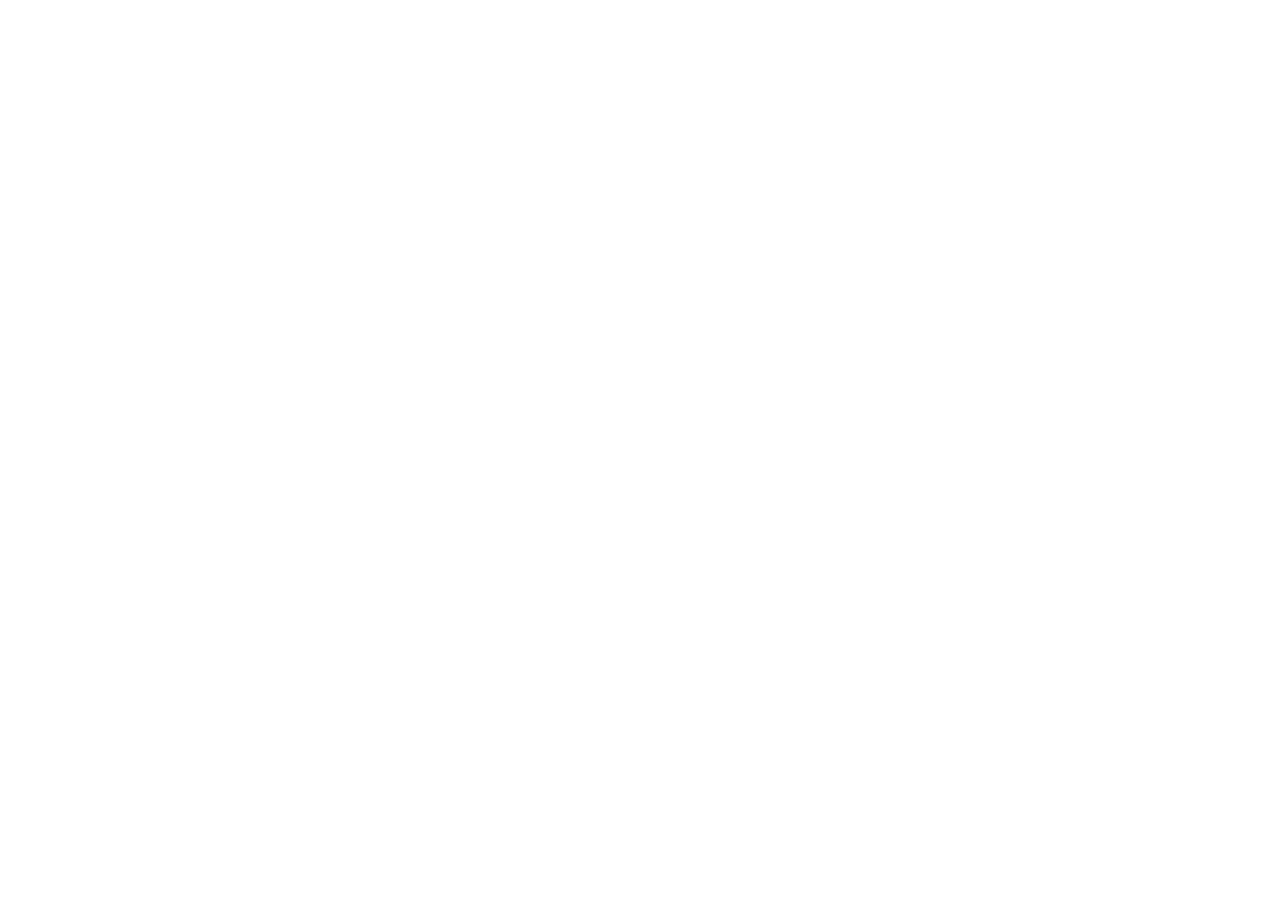
==== index.html @ 9e9f3228 "Add files via upload" ====
﻿<!doctype html>
<html lang="en-US">
<head>
  <meta charset="utf-8">
  <!-- Created using Storyline 360 x64 - http://www.articulate.com  -->
  <!-- version: 3.117.36909.0 -->
  <title>&#1605;&#1580;&#1605;&#1608;&#1593;&#1577; &#1571;&#1583;&#1608;&#1575;&#1578; &#1575;&#1587;&#1578;&#1593;&#1575;&#1583;&#1577; &#1575;&#1604;&#1591;&#1575;&#1602;&#1577;</title>
  <meta http-equiv="x-ua-compatible" content="IE=edge"/>
  <meta name="viewport" content="width=device-width,initial-scale=1,user-scalable=no,shrink-to-fit=no,minimal-ui"/>
  <meta name="apple-mobile-web-app-capable" content="yes"/>
  <style>
    html, body { height: 100%; padding: 0; margin: 0 }
    #app { height: 100%; width: 100%; }
  </style>

  <script>
    window.DS = {};
    window.globals = {
      DATA_PATH_BASE: '',
      HAS_FRAME: true,
      HAS_SLIDE: true,

      lmsPresent: false,
      tinCanPresent: false,
      cmi5Present: false,
      aoSupport: false,
      scale: 'Scaled',
      captureRc: false,
      browserSize: 'optimal',
      bgColor: '#FFFFFF',
      features: 'DropInBase,JsInteractions,PlayerMemoryEnhancements,PlayerSizeOption,SlideLevelScale',
      themeName: 'unified',
      preloaderColor: '#8C8C8C',
      suppressAnalytics: false,
      productChannel: 'stable',
      publishSource: 'storyline',
      aid: 'aid|2cd79c69-13ee-4521-a209-061a5966100b',
      cid: 'a8a03311-8c89-47e3-9c5a-3b80d9dc6fcb',
      playerVersion: '3.117.36909.0',
      publishTimestamp: '2026-10-23T06:11:09.4876610Z',
      maxIosVideoElements: 10,
      connectionSettings: { message: 'You%20are%20offline.%20Trying%20to%20reconnect...', useDarkTheme: true, mode: 'disabled' },
      hasFeature: function(feature) {
        return this.features.split(',').includes(feature);
      },
      
      parseParams: function(qs) {
        if (window.globals.parsedParams != null) {
          return window.globals.parsedParams;
        }
        qs = (qs || window.location.search.substr(1)).split('+').join(' ');
        var params = {},
            tokens,
            re = /[?&]?([^=]+)=([^&]*)/g;

        while (tokens = re.exec(qs)) {
          params[decodeURIComponent(tokens[1]).trim()] =
            decodeURIComponent(tokens[2]).trim();
        }
        window.globals.parsedParams = params;
        return params;
      }

    };

    if (window.flagsUnderTest != null) {
      window.globals.features = window.flagsUnderTest.reduce((accum, feature) => {
        if (!accum.includes(feature)) {
          accum.push(feature);
        }
        return accum;
      }, window.globals.features.split(',')).join();
    }
  </script>
  <script>
    var isIe11 = ('ActiveXObject' in window || window.MSBlobBuilder != null)
      && window.msCrypto != null && !window.ActiveXObject;
    if (isIe11) {
      window.globals.unsupportedBrowser = true;
      document.write(atob('[base64]'));
    }
  </script>

  <script>
    if (window.globals.hasFeature('Localization')) {
      
      
    }
  </script>

  
  
  <script>window.THREE = { };</script>
  
</head>
<body style="background: #FFFFFF" class="cs-HTML theme-unified">
  <!-- 360 -->
  <script>!function(){var e,i=/iPhone/i,o=/iPod/i,n=/iPad/i,t=/\biOS-universal(?:.+)Mac\b/i,r=/\bAndroid(?:.+)Mobile\b/i,a=/Android/i,d=/(?:SD4930UR|\bSilk(?:.+)Mobile\b)/i,p=/Silk/i,l=/Windows Phone/i,u=/\bWindows(?:.+)ARM\b/i,b=/BlackBerry/i,s=/BB10/i,c=/Opera Mini/i,f=/\b(CriOS|Chrome)(?:.+)Mobile/i,h=/Mobile(?:.+)Firefox\b/i,v=function(e){return void 0!==e&&"MacIntel"===e.platform&&"number"==typeof e.maxTouchPoints&&e.maxTouchPoints>1&&"undefined"==typeof MSStream};e=function(e){var m={userAgent:"",platform:"",maxTouchPoints:0};e||"undefined"==typeof navigator?"string"==typeof e?m.userAgent=e:e&&e.userAgent&&(m={userAgent:e.userAgent,platform:e.platform,maxTouchPoints:e.maxTouchPoints||0}):m={userAgent:navigator.userAgent,platform:navigator.platform,maxTouchPoints:navigator.maxTouchPoints||0};var g=m.userAgent,y=g.split("[FBAN");void 0!==y[1]&&(g=y[0]),void 0!==(y=g.split("Twitter"))[1]&&(g=y[0]);var A=function(e){return function(i){return i.test(e)}}(g),w={apple:{phone:A(i)&&!A(l),ipod:A(o),tablet:!A(i)&&(A(n)||v(m))&&!A(l),universal:A(t),device:(A(i)||A(o)||A(n)||A(t)||v(m))&&!A(l)},amazon:{phone:A(d),tablet:!A(d)&&A(p),device:A(d)||A(p)},android:{phone:!A(l)&&A(d)||!A(l)&&A(r),tablet:!A(l)&&!A(d)&&!A(r)&&(A(p)||A(a)),device:!A(l)&&(A(d)||A(p)||A(r)||A(a))||A(/\bokhttp\b/i)},windows:{phone:A(l),tablet:A(u),device:A(l)||A(u)},other:{blackberry:A(b),blackberry10:A(s),opera:A(c),firefox:A(h),chrome:A(f),device:A(b)||A(s)||A(c)||A(h)||A(f)},any:!1,phone:!1,tablet:!1};return w.any=w.apple.device||w.android.device||w.windows.device||w.other.device,w.phone=w.apple.phone||w.android.phone||w.windows.phone,w.tablet=w.apple.tablet||w.android.tablet||w.windows.tablet,w}(),"object"==typeof exports&&"undefined"!=typeof module?module.exports=e:"function"==typeof define&&define.amd?define((function(){return e})):this.isMobile=e}();
    window.isMobile.apple.tablet = window.isMobile.apple.tablet ||
      (navigator.platform === 'MacIntel' && navigator.maxTouchPoints > 1);
    window.isMobile.apple.device = window.isMobile.apple.device || window.isMobile.apple.tablet;
    window.isMobile.tablet = window.isMobile.tablet || window.isMobile.apple.tablet;
    window.isMobile.any = window.isMobile.any || window.isMobile.apple.tablet;
  </script>

  <div id="focus-sink" tabindex="-1"></div>

  <div id="preso"></div>
  <script>
    (function() {

      var classTypes = [ 'desktop', 'mobile', 'phone', 'tablet' ];

      var addDeviceClasses = function(prefix, testObj) {
        var curr, i;
        for (i = 0; i < classTypes.length; i++) {
          curr = classTypes[i];
          if (testObj[curr]) {
            document.body.classList.add(prefix + curr);
          }
        }
      };

      var params = window.globals.parseParams(),
          isDevicePreview = params.devicepreview === '1',
          isPhoneOverride = params.deviceType === 'phone' || (isDevicePreview && params.phone == '1'),
          isTabletOverride = (params.deviceType === 'tablet' || isDevicePreview) && !isPhoneOverride,
          isMobileOverride = isPhoneOverride || isTabletOverride;

      var deviceView = {
        desktop: !window.isMobile.any && !isMobileOverride,
        mobile: window.isMobile.any || isMobileOverride,
        phone: isPhoneOverride || (window.isMobile.phone && !isTabletOverride),
        tablet: isTabletOverride || window.isMobile.tablet
      };

      window.globals.deviceView = deviceView;
      window.isMobile.desktop = !window.isMobile.any;
      window.isMobile.mobile = window.isMobile.any;

      addDeviceClasses('view-', deviceView);

    })();
  </script>
  
  <script src='story_content/triggers.js' type=text/javascript></script>
<script src='story_content/user.js' type=text/javascript></script>
  <div class="slide-loader"></div>

  <script>
    var doc = document, loader = doc.body.querySelector('.slide-loader'); [ 1, 2, 3 ].forEach(function(n) { var d = doc.createElement('div'); d.style.backgroundColor = window.globals.preloaderColor; d.classList.add('mobile-loader-dot'); d.classList.add('dot' + n); loader.appendChild(d); });
  </script>

  <div class="mobile-load-title-overlay" style="display: none">
    <div class="mobile-load-title">&#1605;&#1580;&#1605;&#1608;&#1593;&#1577; &#1571;&#1583;&#1608;&#1575;&#1578; &#1575;&#1587;&#1578;&#1593;&#1575;&#1583;&#1577; &#1575;&#1604;&#1591;&#1575;&#1602;&#1577;</div>
  </div>

  <div class="mobile-chrome-warning"></div>

  
<style>
  .warn-connection-dialog {
    display: none;
    background: transparent;
    pointer-events: all;
    position: fixed;
    left: 0;
    top: 0;
    width: 100%;
    height: 100%;
    z-index: 999;
  }

  .warn-connection-content {
    pointer-events: all;
    border-radius: 4px;
    background: white;
    border: 1px solid #E7E7E7;
    color: #333333;
    box-shadow: 0 2px 4px rgba(0, 0, 0, 0.25);
    transition: all 150ms ease-out;
    position: absolute;
    white-space: nowrap;
  }

  .view-phone.is-landscape .warn-connection-content {
    left: 23px;
    bottom: 23px;
  }

  .view-tablet.is-landscape .warn-connection-content {
    left: 50%;
    top: 20px;
    transform: translateX(-50%);
  }

  .view-mobile.is-portrait .warn-connection-content {
    transform: translate(-50%, calc(-100% - 15px));
  }

  .warn-connection-content p {
    display: inline-block;
    margin: 0 8px 0 0;
    line-height: 33px;
    font-size: 11px;
  }

  .warn-connection-content svg {
    position: relative;
    vertical-align: middle;
    margin: 0 2px 2px 8px;
  }

  .view-desktop .warn-connection-content {
    left: 1.5em;
    bottom: 1.5em;
  }

  .view-desktop .warn-connection-content p {
    font-size: 1.1em;
  }

  .is-offline .warn-connection-dialog {
    display: block;
  }

  .is-offline .cs-panel * {
    pointer-events: none !important;
  }

  .is-offline .cs-panel {
    pointer-events: all !important;
  }

  .is-offline #nav-controls * {
    pointer-events: none !important;
  }

  .is-offline #nav-controls {
    pointer-events: all !important;
  }
</style>

<div class="warn-connection-dialog" role="alertdialog" aria-modal="true" tabindex="0" aria-labelledby="warn-connection-message">
  <div class="warn-connection-content">
    <svg width="17" height="15" viewBox="0 0 17 15" xmlns="http://www.w3.org/2000/svg">
      <path fill="#8F0000" stroke="white" d="M16.07,12.98 L15.88,12.23 L9.51,1.21 C8.97,0.26,7.6,0.26,7.06,1.21 L0.69,12.23 C0.15,13.16,0.81,14.36,1.91,14.36 H14.65 C15.47,14.36,16.05,13.7,16.07,12.98 Z"/>
      <path fill="white" stroke="white" d="M8.58,5.5 C8.35,5.28,8.5,5.35,8.21,5.32 C8.09,5.35,7.97,5.49,7.96,5.67 C7.97,5.79,7.98,5.92,7.98,6.04 L7.98,6.04 C7.99,6.17,8,6.31,8.01,6.43 L8.01,6.44 C8.03,6.92,8.06,7.41,8.09,7.9 L8.09,7.9 C8.12,8.39,8.14,8.88,8.17,9.37 C8.17,9.39,8.18,9.42,8.2,9.44 C8.23,9.46,8.25,9.47,8.28,9.47 C8.31,9.47,8.34,9.46,8.35,9.44 C8.37,9.43,8.38,9.4,8.39,9.35 L8.39,9.34 C8.39,9.24,8.4,9.15,8.4,9.05 L8.4,9.05 C8.41,8.96,8.41,8.86,8.42,8.75 C8.43,8.44,8.45,8.12,8.47,7.81 L8.47,7.81 C8.49,7.49,8.51,7.18,8.53,6.87 C8.55,6.46,8.56,6.05,8.59,5.64 L8.6,5.62 C8.6,5.57,8.59,5.53,8.58,5.5 L8.21,5.32 Z"/>
      <circle fill="white" stroke="white" cx="8.3" cy="11.35" r="0.3"/>
    </svg>
    <p id="warn-connection-message">You are offline. Trying to reconnect...</p>
  </div>
</div>

<script>
  (function() {
    window.DS.connection = {
      warningShown: false,
      assets: {},
      loadingAssetGroup: false,
      retryDelay: 500
    };

    var connectionSettings = window.globals.connectionSettings || {};

    var useConnectionMessages = window.AbortController != null &&
      window.location.protocol != 'file:' &&
      connectionSettings.mode === 'normal';

    window.DS.connection.useConnectionMessages = useConnectionMessages;

    var assetCount = 0;
    var checkLoadedId;


    if (useConnectionMessages && connectionSettings != null) {
      var contentEl = document.querySelector('.warn-connection-content');
      var messageEl = contentEl.querySelector('p');

      if (connectionSettings.useDarkTheme) {
        contentEl.style.borderColor = '#BABBBA';
        contentEl.style.backgroundColor = '#282828';
        contentEl.style.color = '#FFFFFF';
      }

      if (connectionSettings.message != null) {
        messageEl.textContent = window.decodeURIComponent(connectionSettings.message);
      }
    }

    function checkAssetsReady() {
      for (var i in DS.connection.assets) {
        if (!DS.connection.assets[i].success) {
          return false;
        }
      }
      return true;
    }

    function stopAssetGroup() {
      if (!useConnectionMessages) { return; }

      assetCount = 0;

      DS.connection.oldAssetGroup = DS.connection.assets;
      DS.connection.assets = {};
      DS.connection.loadingAssetGroup = false;
      clearInterval(checkLoadedId);
    }

    function startAssetGroup() {
      if (!useConnectionMessages) { return; }
      var ticks = 0;
      clearInterval(checkLoadedId);
      checkLoadedId = setInterval(function() {
        var loaded = 0;
        if (assetCount === 0 && loaded === 0) {
          clearInterval(checkLoadedId);
          return;
        }

        for (var i in DS.connection.assets) {
          if (DS.connection.assets[i].success) {
            loaded++;
          }
        }

        if (assetCount === loaded && checkAssetsReady()) {
          for (var i in DS.connection.assets) {
            if (DS.connection.assets[i].action) {
              DS.connection.assets[i].action();
            }
          }
          hideWarning();
          stopAssetGroup();
        }
      }, 100)
    }

    function requiredAsset(url, action, retry, type) {
      if (!useConnectionMessages) { return; }
      if (DS.connection.assets[url]) { return; }

      DS.connection.assets[url] = {
        success: false, action: action, retry: retry, type: type
      };
      assetCount = Object.keys(DS.connection.assets).length;
      if (!DS.connection.loadingAssetGroup) {
        startAssetGroup();
      }
      DS.connection.loadingAssetGroup = true;
    }

    function assetLoaded(url) {
      if (!useConnectionMessages) { return; }
      if (DS.connection.assets[url]) {
        DS.connection.assets[url].success = true;
      }
    }

    function assetFailed(url) {
      if (!useConnectionMessages) { return; }
      if (!DS.connection.assets[url]) {
        if (/\.js$/.test(url) && url.indexOf('transcripts') === -1) {
          setTimeout(function() {
            if (DS.connection.lastSlideLoaded != null) {
              DS.connection.lastSlideLoaded();
            }
          }, DS.connection.retryDelay);
        }
        return;
      }
      if (!DS.connection.warningShown) { showWarning(); }
      if (DS.connection.assets[url].retry) {
        setTimeout(function() {
          if (!DS.connection.assets[url].success) {
            DS.connection.assets[url].retry()
          }
        }, DS.connection.retryDelay);
      }
    }

    function hideWarning() {
      document.body.classList.remove('is-offline');
      DS.connection.warningShown = false;
      enableKeys();
    }
    DS.connection.hideWarning = hideWarning

    function showWarning(btn) {
      document.body.classList.add('is-offline')
      DS.connection.warningShown = true;
      updateWarningPosition();
      disableKeys();
    }

    function updateWarningPosition() {
      if (!DS.connection.warningShown) {
        return;
      }

      var isPortrait = document.body.classList.contains('is-portrait');
      var isMobile = document.body.classList.contains('view-mobile');
      var warningEl = document.querySelector('.warn-connection-content');

      if (isPortrait && isMobile) {
        var slide = document.querySelector('.primary-slide');
        var slideRect = slide != null
          ? slide.getBoundingClientRect()
          : { top: window.innerHeight, left: 0, width: window.innerWidth };

        warningEl.style.top = `${slideRect.top}px`
        warningEl.style.left = `${slideRect.left + slideRect.width / 2}px`
      } else {
        warningEl.style.top = null;
        warningEl.style.left = null;
      }

      window.requestAnimationFrame(updateWarningPosition);
    }

    function onDisableKeyDown(e) {
      e.preventDefault();
      e.stopImmediatePropagation();
    }

    function onDisableKeyUp(e) {
      e.preventDefault();
      e.stopImmediatePropagation();
    }

    var accStyle = document.createElement('style');
    var warnDialogEl = document.querySelector('.warn-connection-dialog');

    function disableKeys() {
      if (DS.views && DS.views.nsStack && DS.views.nsStack.length === 1) {
        DS.views.nsStack[0].tabReachable = false
        DS.views.nsStack[0].updateTabIndex(true);
      }

      accStyle.innerHTML = '.acc-shadow-dom { display: none; }';
      document.body.appendChild(accStyle);

      warnDialogEl.parentNode.append(warnDialogEl);
      warnDialogEl.focus();
    }

    function enableKeys() {
      accStyle.remove();
      if (DS.views && DS.views.nsStack && DS.views.nsStack.length === 1 && DS.views.nsStack[0].name === '_frame') {
        DS.views.nsStack[0].tabReachable = true;
        DS.views.nsStack[0].updateTabIndex();
      }
    }

    // these will all be noops if the feature flag isn't set in
    // the data and `window.globals.features`
    DS.connection.requiredAsset = requiredAsset;
    DS.connection.assetLoaded = assetLoaded;
    DS.connection.assetFailed = assetFailed;
    DS.connection.stopAssetGroup = stopAssetGroup;
    DS.connection.startAssetGroup = startAssetGroup;
  })();
</script>


  <script>
    
    if (window.autoSpider && window.vInterfaceObject) {
      document.querySelector('.mobile-load-title-overlay').style.display = 'none';
    }
  </script>

  

  <link rel="stylesheet" href="html5/data/css/output.min.css" data-noprefix/>
</body>
<script src="html5/lib/scripts/bootstrapper.min.js"></script>
</html>
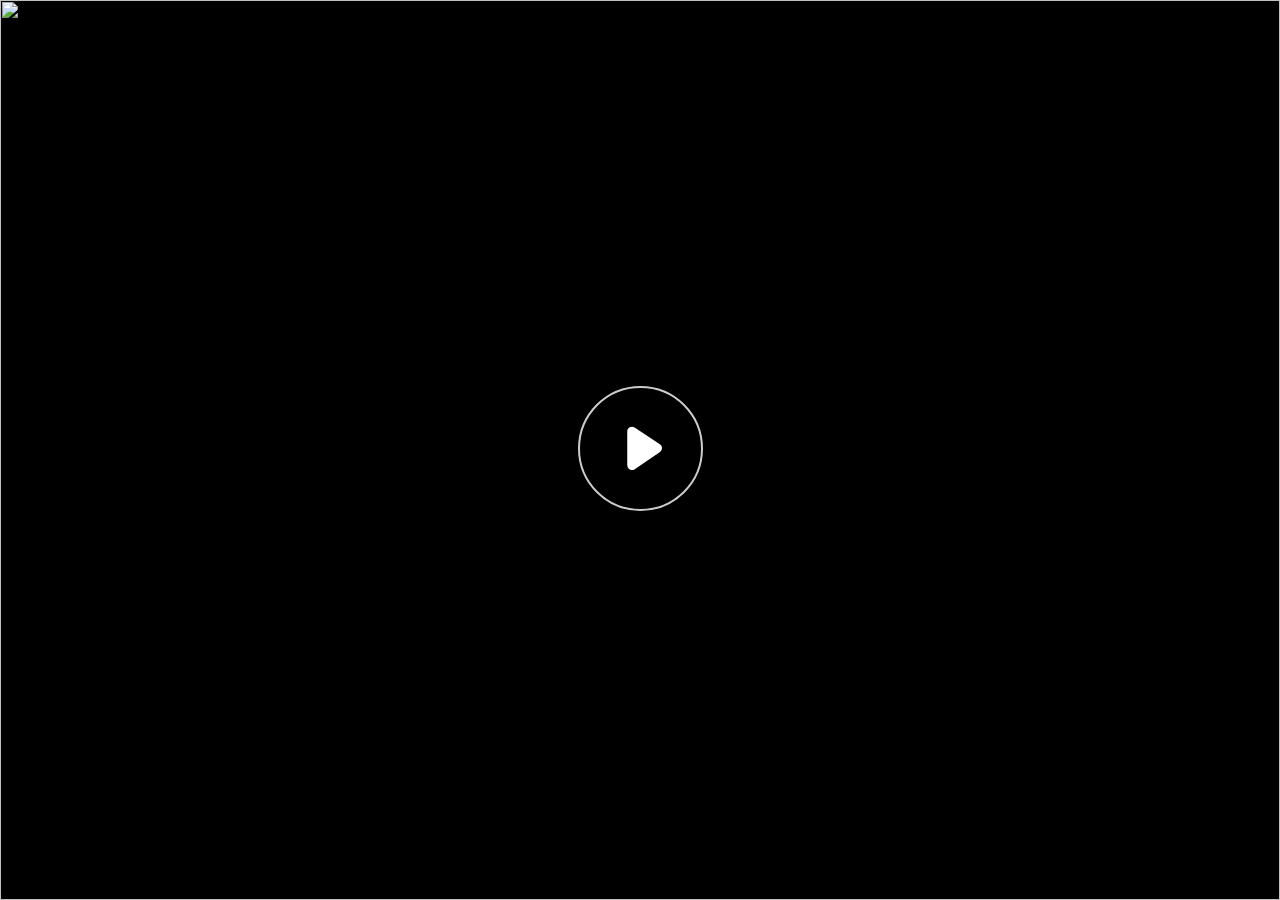
==== commit 8c0f3251: "new" ====
--- a/index.html
+++ b/index.html
@@ -37,7 +37,7 @@
       aid: 'aid|2cd79c69-13ee-4521-a209-061a5966100b',
       cid: 'a8a03311-8c89-47e3-9c5a-3b80d9dc6fcb',
       playerVersion: '3.117.36909.0',
-      publishTimestamp: '2026-10-23T06:11:09.4876610Z',
+      publishTimestamp: '2026-10-27T11:44:18.4149468Z',
       maxIosVideoElements: 10,
       connectionSettings: { message: 'You%20are%20offline.%20Trying%20to%20reconnect...', useDarkTheme: true, mode: 'disabled' },
       hasFeature: function(feature) {
--- a/html5/data/css/output.min.css
+++ b/html5/data/css/output.min.css
@@ -0,0 +1,777 @@
+@font-face {
+  font-family: 'LatoBold Charset1_ Bold08C18BC5';
+  src: url('[data-uri]');
+  font-style: normal;
+  font-weight: bold;
+}
+@font-face {
+  font-family: 'Lato Charset1_ 5k6ZjKba45946A9C';
+  src: url('[data-uri]');
+  font-style: normal;
+  font-weight: normal;
+}
+@font-face {
+  font-family: 'Open Sans Charset1_ 5ZF7CDC3BB3';
+  src: url('[data-uri]');
+  font-style: normal;
+  font-weight: normal;
+}
+@font-face {
+  font-family: 'Arial Charset1_ 6oCtWDkCB199815';
+  src: url('[data-uri]');
+  font-style: normal;
+  font-weight: normal;
+}
+@font-face {
+  font-family: 'ArialBold Charset1_Bold7DF99969';
+  src: url('[data-uri]');
+  font-style: normal;
+  font-weight: bold;
+}
+@font-face {
+  font-family: 'Open SansBold CharsBold06011C84';
+  src: url('[data-uri]');
+  font-style: normal;
+  font-weight: bold;
+}
+@font-face {
+  font-family: 'Arial Charset0_v8wz5YMo9EE9FF07';
+  src: url('[data-uri]');
+  font-style: normal;
+  font-weight: normal;
+}
+@font-face {
+  font-family: 'Open Sans Charset0_v9TY33EDE6F2';
+  src: url('[data-uri]');
+  font-style: normal;
+  font-weight: normal;
+}
+@font-face {
+  font-family: 'Open SansBold CharsBoldE47A47C6';
+  src: url('[data-uri]');
+  font-style: normal;
+  font-weight: bold;
+}
+@font-face {
+  font-family: 'ArialBold Charset0_Bold3D70FAD3';
+  src: url('[data-uri]');
+  font-style: normal;
+  font-weight: bold;
+}
+.cs-HTML {
+  background: rgba(255, 255, 255, 1);
+}
+.cs-npnxnanbnsnfns00000000001 .cs-infopanel  {
+  box-shadow: 0 1px 0 rgba(0, 0, 0, 0);
+  background: rgba(255, 255, 255, 1);
+}
+.cs-npnxnanbnsnfns00000000001 .cs-infopanel .cs-link {
+  color: rgba(88, 88, 88, 1);
+}
+.cs-npnxnanbnsnfns00000000001 .cs-infopanel .cs-link:hover {
+  color: rgba(255, 255, 255, 1);
+}
+.cs-npnxnanbnsnfns00000000001 .cs-infopanel .cs-name {
+  color: rgba(68, 68, 68, 1);
+}
+.cs-npnxnanbnsnfns00000000001 .cs-infopanel .cs-title {
+  color: rgba(153, 153, 153, 1);
+}
+.cs-npnxnanbnsnfns00000000001 .cs-infopanelpopup  {
+  box-shadow: 0 1px 0 rgba(0, 0, 0, 0);
+  background: rgba(0, 0, 0, 0);
+}
+.cs-npnxnanbnsnfns00000000001 .cs-infopanelpopup .cs-link {
+  color: rgba(255, 0, 0, 1);
+}
+.cs-npnxnanbnsnfns00000000001 .cs-infopanelpopup .cs-link:hover {
+  color: rgba(255, 255, 255, 1);
+}
+.cs-npnxnanbnsnfns00000000001 .cs-infopanelpopup .cs-name {
+  color: rgba(255, 255, 255, 1);
+}
+.cs-npnxnanbnsnfns00000000001 .cs-infopanelpopup .cs-bio {
+  color: rgba(88, 88, 88, 1);
+}
+.cs-npnxnanbnsnfns00000000001 .cs-timer  {
+  color: rgba(88, 88, 88, 1);
+}
+.cs-npnxnanbnsnfns00000000001 .cs-duration stop:first-child {
+  stop-color: rgba(220, 220, 220, 1);
+}
+.cs-npnxnanbnsnfns00000000001 .cs-duration stop:last-child {
+  stop-color: rgba(220, 220, 220, 1);
+}
+.cs-npnxnanbnsnfns00000000001 .cs-elapsed stop:first-child {
+  stop-color: rgba(254, 227, 71, 1);
+}
+.cs-npnxnanbnsnfns00000000001 .cs-elapsed stop:last-child {
+  stop-color: rgba(254, 227, 71, 1);
+}
+.cs-npnxnanbnsnfns00000000001 .cs-timer .cs-pie .cs-innerstroke {
+  stroke: rgba(199, 199, 199, 1);
+}
+.cs-npnxnanbnsnfns00000000001 .cs-timer .cs-pie .cs-innerborder {
+  stroke: rgba(255, 255, 255, 1);
+}
+.cs-npnxnanbnsnfns00000000001 .cs-window  {
+  box-shadow: 0 8px 5px rgba(0, 0, 0, 0.2);
+  border-color: rgba(49, 99, 0, 1);
+  background: rgba(250, 250, 250, 1);
+  color: rgba(70, 70, 70, 1);
+}
+.cs-npnxnanbnsnfns00000000001 .cs-window .cs-diva {
+  border-color: rgba(0, 0, 0, 0);
+}
+.cs-npnxnanbnsnfns00000000001 .cs-window .cs-divb {
+  border-color: rgba(0, 0, 0, 0);
+}
+.cs-npnxnanbnsnfns00000000001 .cs-editor .cs-editor-slide {
+  color: rgba(255, 255, 255, 1);
+}
+.cs-npnxnanbnsnfns00000000001 .cs-editor .cs-editor-html {
+  color: rgba(70, 70, 70, 1);
+}
+.cs-npnxnanbnsnfns00000000001 .cs-editor .cs-editor-button {
+  text-shadow: 0 1px 0 rgba(0, 0, 0, 0);
+  color: rgba(255, 255, 255, 1);
+  border-color: rgba(33, 68, 0, 1);
+  background: rgba(60, 124, 0, 1);
+}
+.cs-npnxnanbnsnfns00000000001 .cs-editor .cs-editor-button:hover {
+  background: rgba(66, 142, 0, 1);
+}
+.cs-npnxnanbnsnfns00000000001 .cs-editor .cs-editor-button:active {
+  background: rgba(46, 93, 0, 1);
+}
+.cs-npnxnanbnsnfns00000000001 .cs-listitem  {
+  color: rgba(70, 70, 70, 1);
+  border-color: none;
+  border: 1px solid transparent;
+}
+.cs-npnxnanbnsnfns00000000001 .cs-listitem:hover {
+  background: rgba(0, 0, 0, 0.05);
+  border-color: rgba(142, 143, 142, 1) !important;
+  border-width: 1px;
+  border-radius: 2px;
+  border-style: solid;
+  box-sizing: border-box;
+}
+.cs-npnxnanbnsnfns00000000001 .cs-listitem.hover {
+  background: rgba(0, 0, 0, 0.05);
+  border-color: rgba(142, 143, 142, 1) !important;
+  border-width: 1px;
+  border-radius: 2px;
+  border-style: solid;
+  box-sizing: border-box;
+}
+.cs-npnxnanbnsnfns00000000001 .cs-glossary  {
+  color: rgba(70, 70, 70, 1);
+}
+.cs-npnxnanbnsnfns00000000001 .cs-glossary .cs-scrolling-panel {
+  background: rgba(0, 0, 0, 0);
+}
+.cs-npnxnanbnsnfns00000000001 .cs-glossary .cs-term.cs-selected .cs-choice-list-trigger {
+  color: rgba(255, 255, 255, 1);
+  background: rgba(255, 255, 255, 1);
+}
+.cs-npnxnanbnsnfns00000000001 .cs-glossary .cs-term.cs-selected .cs-choice-list-trigger:focus {
+  color: rgba(255, 255, 255, 1);
+  background: rgba(255, 255, 255, 1);
+}
+.cs-npnxnanbnsnfns00000000001 .cs-glossary .cs-term:hover .cs-choice-list-trigger {
+  background: rgba(70, 70, 70, 1);
+}
+.cs-npnxnanbnsnfns00000000001 .cs-glossary .cs-term.hover .cs-choice-list-trigger {
+  background: rgba(70, 70, 70, 1);
+}
+.cs-npnxnanbnsnfns00000000001 .cs-glossary .cs-term .cs-choice-list-trigger:focus {
+  background: rgba(70, 70, 70, 1);
+}
+.cs-npnxnanbnsnfns00000000001 .cs-glossary .cs-diva {
+  border-color: rgba(0, 0, 0, 0);
+}
+.cs-npnxnanbnsnfns00000000001 .cs-glossary .cs-divb {
+  border-color: rgba(0, 0, 0, 0);
+}
+.cs-npnxnanbnsnfns00000000001 .cs-glossary .cs-divc {
+  border-color: rgba(0, 0, 0, 0);
+}
+.cs-npnxnanbnsnfns00000000001 .cs-glossary .cs-heading {
+  color: rgba(44, 47, 48, 1);
+  font-weight: 700;
+}
+.note-content p span {
+  color: rgba(70, 70, 70, 1);
+  line-height: 1.4em;
+  font-size: 103.769%;
+}
+.cs-npnxnanbnsnfns00000000001 .cs-resource .cs-separator {
+  border-color: rgba(0, 0, 0, 0);
+}
+.cs-npnxnanbnsnfns00000000001 .cs-outline  {
+  color: rgba(45, 45, 45, 1);
+}
+.cs-npnxnanbnsnfns00000000001 .cs-outline .cs-diva {
+  border-color: rgba(0, 0, 0, 0);
+}
+.cs-npnxnanbnsnfns00000000001 .cs-outline .cs-divb {
+  border-color: rgba(0, 0, 0, 0);
+}
+.cs-npnxnanbnsnfns00000000001 .cs-outline .cs-divc {
+  border-color: rgba(0, 0, 0, 0);
+}
+.cs-npnxnanbnsnfns00000000001 .cs-outline .cs-search-filter:hover {
+  color: rgba(0, 0, 0, 0);
+}
+.cs-npnxnanbnsnfns00000000001 .cs-outline .cs-search-filter.hover {
+  color: rgba(0, 0, 0, 0);
+}
+.cs-npnxnanbnsnfns00000000001 .cs-transcript  {
+  color: rgba(255, 255, 255, 1);
+}
+.cs-npnxnanbnsnfns00000000001 .cs-transcript .cs-div {
+  border-color: rgba(0, 0, 0, 0);
+}
+.cs-npnxnanbnsnfns00000000001 .cs-tabs:not(.topmenu-item) {
+  color: rgba(39, 43, 44, 1);
+}
+.cs-npnxnanbnsnfns00000000001 .cs-tabs .cs-inner-button:not(.topmenu-item) {
+  text-shadow: 0 1px 0 rgba(0, 0, 0, 0);
+}
+.cs-npnxnanbnsnfns00000000001 .cs-tabs:hover:not(.topmenu-item) {
+  color: rgba(39, 43, 44, 1);
+}
+.cs-npnxnanbnsnfns00000000001 .cs-tabs.cs-selected {
+  background: rgba(0, 0, 0, 0);
+  color: rgba(39, 43, 44, 1);
+}
+.cs-npnxnanbnsnfns00000000001 .cs-seekcontrol  {
+  background: rgba(0, 0, 0, 0);
+  border-color: rgba(0, 0, 0, 0);
+}
+.cs-npnxnanbnsnfns00000000001 .cs-seekcontrol .cs-button:hover .cs-icon {
+  fill: rgba(255, 255, 255, 1);
+}
+.cs-npnxnanbnsnfns00000000001 .cs-seekcontrol .cs-button.hover .cs-icon {
+  fill: rgba(255, 255, 255, 1);
+}
+.cs-npnxnanbnsnfns00000000001 .cs-seekcontrol .cs-button .cs-icon-shadow {
+  fill: rgba(0, 0, 0, 0);
+}
+.cs-npnxnanbnsnfns00000000001 .cs-seekcontrol .cs-button .cs-icon {
+  fill: rgba(140, 140, 140, 1);
+}
+.cs-npnxnanbnsnfns00000000001 .cs-seekcontrol .cs-seek .cs-fill {
+  background: rgba(255, 255, 255, 0.6);
+}
+.cs-npnxnanbnsnfns00000000001 .cs-seekcontrol .cs-seek {
+  background: rgba(142, 143, 142, 1);
+  border-color: rgba(0, 0, 0, 0);
+}
+.cs-npnxnanbnsnfns00000000001 .cs-searchinput .cs-input {
+  color: rgba(70, 70, 70, 1);
+  border-color: rgba(0, 0, 0, 0);
+  background: rgba(0, 0, 0, 0.05);
+}
+.cs-npnxnanbnsnfns00000000001 .cs-searchinput .cs-input:focus {
+  color: rgba(44, 47, 48, 1);
+  background: rgba(41, 41, 41, 1);
+}
+.cs-npnxnanbnsnfns00000000001 .cs-searchinput .cs-input:hover {
+  box-shadow: inset 0 0 1px 0 rgba(69, 126, 19, 0);
+}
+.cs-npnxnanbnsnfns00000000001 .cs-searchinput .cs-input.hover {
+  box-shadow: inset 0 0 1px 0 rgba(69, 126, 19, 0);
+}
+.cs-npnxnanbnsnfns00000000001 .cs-searchinput .cs-button .cs-icon {
+  fill: rgba(88, 88, 88, 1);
+}
+.cs-npnxnanbnsnfns00000000001 .cs-searchinput .cs-button:hover {
+  fill: rgba(63, 133, 0, 1);
+}
+.cs-npnxnanbnsnfns00000000001 .cs-searchinput .cs-button.hover {
+  fill: rgba(63, 133, 0, 1);
+}
+.cs-npnxnanbnsnfns00000000001 .cs-menu  {
+  box-shadow: 0 1px 0 rgba(0, 0, 0, 0);
+  background: rgba(250, 250, 250, 1);
+}
+.cs-npnxnanbnsnfns00000000001 .cs-topmenu-item.active .cs-tab {
+  background: rgba(250, 250, 250, 1);
+}
+.cs-npnxnanbnsnfns00000000001 .cs-logo  {
+  box-shadow: 0 1px 0 rgba(37, 75, 0, 1);
+  background: rgba(255, 255, 255, 0);
+}
+.cs-npnxnanbnsnfns00000000001 .cs-checkbox  {
+  color: rgba(255, 255, 255, 1);
+}
+.cs-npnxnanbnsnfns00000000001 .cs-checkbox:hover {
+  border-color: rgba(175, 221, 130, 1);
+}
+.cs-npnxnanbnsnfns00000000001 .cs-checkbox.hover {
+  border-color: rgba(175, 221, 130, 1);
+}
+.cs-npnxnanbnsnfns00000000001 .cs-checkbox .cs-box {
+  color: rgba(255, 255, 255, 1);
+  border-color: rgba(42, 83, 0, 1);
+}
+.cs-npnxnanbnsnfns00000000001 .cs-checkbox .cs-box:checked::after {
+  color: rgba(43, 196, 0, 1);
+}
+.cs-npnxnanbnsnfns00000000001 .cs-button  {
+  text-shadow: 0 1px 0 rgba(0, 0, 0, 0);
+  color: rgba(88, 88, 88, 1);
+  border-color: rgba(0, 0, 0, 0);
+  background: rgba(0, 0, 0, 0);
+  box-shadow: 0 1px 0 rgba(0, 0, 0, 0);
+}
+.cs-npnxnanbnsnfns00000000001 .cs-button .cs-icon {
+  fill: rgba(88, 88, 88, 1);
+}
+.cs-npnxnanbnsnfns00000000001 .cs-button .cs-icon-shadow {
+  fill: rgba(0, 0, 0, 0);
+}
+.cs-npnxnanbnsnfns00000000001 .cs-button:hover {
+  background: rgba(39, 43, 44, 1);
+}
+.cs-npnxnanbnsnfns00000000001 .cs-button.hover {
+  background: rgba(39, 43, 44, 1);
+}
+.cs-npnxnanbnsnfns00000000001 .cs-button:active {
+  background: rgba(0, 0, 0, 0);
+}
+.cs-npnxnanbnsnfns00000000001 .cs-button.cs-disabled:hover {
+  background: rgba(0, 0, 0, 0);
+}
+.cs-npnxnanbnsnfns00000000001 .cs-button.cs-disabled.hover {
+  background: rgba(0, 0, 0, 0);
+}
+.cs-npnxnanbnsnfns00000000001 .cs-button.cs-disabled:active {
+  background: rgba(0, 0, 0, 0);
+}
+.cs-npnxnanbnsnfns00000000001 .cs-button.cs-volume:hover {
+  background: rgba(0, 0, 0, 0);
+}
+.cs-npnxnanbnsnfns00000000001 .cs-button.cs-volume.hover {
+  background: rgba(0, 0, 0, 0);
+}
+.cs-npnxnanbnsnfns00000000001 .cs-button.cs-volume:active {
+  background: rgba(0, 0, 0, 0);
+}
+.cs-npnxnanbnsnfns00000000001.cs-base  {
+  color: rgba(88, 88, 88, 1);
+  border-color: rgba(255, 255, 255, 0);
+  background: rgba(255, 255, 255, 1);
+}
+.cs-npnxnanbnsnfns00000000001.cs-base .cs-separator .cs-diva {
+  background: rgba(250, 250, 250, 1);
+}
+.cs-npnxnanbnsnfns00000000001.cs-base .cs-separator .cs-divb {
+  background: rgba(0, 0, 0, 0);
+}
+.cs-npnxnanbnsnfns00000000001.cs-base .cs-topmenu-item.active .cs-tab {
+  border-color: rgba(250, 250, 250, 1);
+}
+.cs-npnxnanbnsnfns00000000001.cs-base .cs-topmenu-item.active .cs-panel {
+  border-color: rgba(250, 250, 250, 1);
+}
+.cs-npnxnanbnsnfns00000000001.cs-base .cs-left {
+  background: rgba(250, 250, 250, 1);
+}
+.cs-npnxnanbnsnfns00000000001.cs-base .cs-area-primary .cs-slide-container {
+  background: rgba(255, 255, 255, 1);
+}
+.cs-npnxnanbnsnfns00000000001.cs-base.cs-custom-theme .cs-brandhighlight-bg {
+  background: rgba(72, 147, 184, 1) !important;
+}
+.cs-npnxnanbnsnfns00000000001.cs-base.cs-custom-theme .cs-brandhighlight-secondary-bg {
+  background: rgba(72, 147, 184, 1) !important;
+}
+.cs-npnxnanbnsnfns00000000001.cs-base.cs-custom-theme .cs-brandhighlight-border {
+  border-color: rgba(72, 147, 184, 1) !important;
+}
+.cs-npnxnanbnsnfns00000000001.cs-base.cs-custom-theme .cs-brandhighlight-text {
+  color: rgba(72, 147, 184, 1) !important;
+}
+.cs-npnxnanbnsnfns00000000001.cs-base.cs-custom-theme .cs-brandhighlight-fill {
+  fill: rgba(72, 147, 184, 1) !important;
+}
+.cs-npnxnanbnsnfns00000000001.cs-base.cs-custom-theme .cs-listitem.cs-selected {
+  background-color: rgba(0, 0, 0, 0.05) !important;
+}
+.cs-npnxnanbnsnfns00000000001 .cs-volume::-moz-range-thumb {
+  border-color: rgba(43, 85, 0, 1);
+  box-shadow: inset 0 0 1px 0 rgba(43, 85, 0, 1);
+  background: rgba(255, 255, 255, 1);
+}
+.cs-npnxnanbnsnfns00000000001 .cs-volume::-ms-thumb {
+  border-color: rgba(43, 85, 0, 1);
+  box-shadow: inset 0 0 1px 0 rgba(43, 85, 0, 1);
+  background: rgba(255, 255, 255, 1);
+}
+.cs-npnxnanbnsnfns00000000001 .cs-volume::-webkit-slider-thumb {
+  border-color: rgba(43, 85, 0, 1);
+  box-shadow: inset 0 0 1px 0 rgba(43, 85, 0, 1);
+  background: rgba(255, 255, 255, 1);
+}
+.cs-npnxnanbnsnfns00000000001 .cs-volume::-moz-range-track {
+  border-color: rgba(66, 140, 1, 1);
+  background: rgba(142, 143, 142, 1);
+}
+.cs-npnxnanbnsnfns00000000001 .cs-volume::-ms-track {
+  border-color: rgba(66, 140, 1, 1);
+  background: rgba(142, 143, 142, 1);
+}
+.cs-npnxnanbnsnfns00000000001 .cs-volume::-webkit-slider-runnable-track {
+  border-color: rgba(66, 140, 1, 1);
+  background: rgba(142, 143, 142, 1);
+}
+body.show-focus .tab-focus-box {
+  box-shadow: 0 0 0 1px rgba(255, 255, 0, 1), 0 0 0 3px rgba(0, 32, 96, 1), 0 0 5px 5px rgba(255, 255, 0, 1);
+  border-color: transparent;
+  outline: 2px transparent solid;
+}
+.skipnav {
+  box-shadow: 0 0 0 1px rgba(255, 255, 0, 1), 0 0 0 3px rgba(0, 32, 96, 1), 0 0 5px 5px rgba(255, 255, 0, 1);
+  border-color: transparent;
+  outline: 2px transparent solid;
+}
+.cs-npnxnanbnsnfns00000000001 .cs-listitem:hover {
+  color: none;
+}
+.cs-npnxnanbnsnfns00000000001 .cs-listitem.hover {
+  color: none;
+}
+.cs-npnxnanbnsnfns00000000001 .cs-listitem.cs-viewed {
+  color: #464646;
+}
+.cs-npnxnanbnsnfns00000000001 .cs-listitem {
+  color: #464646;
+}
+.cs-npnxnanbnsnfns00000000001 .cs-listitem:hover .cs-icon-carrot * {
+  fill: none;
+}
+.cs-npnxnanbnsnfns00000000001 .cs-listitem.hover .cs-icon-carrot * {
+  fill: none;
+}
+.cs-npnxnanbnsnfns00000000001 .cs-listitem .cs-icon-carrot {
+  color: none;
+  top: calc(3px);
+}
+.cs-npnxnanbnsnfns00000000001 .cs-listitem .cs-icon-carrot .cs-shadow {
+  color: #2C2F30;
+}
+.cs-npnxnanbnsnfns00000000001 .item-collapsible .is-scene {
+  color: #2C2F30 !important;
+  font-weight: 700;
+}
+.cs-npnxnanbnsnfns00000000001 .is-scene .cs-icon-carrot * {
+  color: #2C2F30 !important;
+  font-weight: 700;
+}
+.cs-npnxnanbnsnfns00000000001 .is-scene:not(.outline-links-collapse) > a {
+  color: #2C2F30;
+}
+.cs-npnxnanbnsnfns00000000001 .is-scene:not(.outline-links-collapse) .cs-icon-carrot * {
+  fill: none !important;
+  color: #2C2F30 !important;
+}
+.cs-npnxnanbnsnfns00000000001 .tabs, .cs-npnxnanbnsnfns00000000001 .cs-logo {
+  border-bottom: 1px solid rgba(142, 143, 142, 1);
+}
+.cs-npnxnanbnsnfns00000000001 .area-secondary-wrapper:after {
+  background-image: url('[data-uri]');
+  background-size: 100%;
+}
+.cs-npnxnanbnsnfns00000000001 .panel-footer {
+  background: #FAFAFA;
+}
+.cs-npnxnanbnsnfns00000000001 #outline-search {
+  background: rgba(0, 0, 0, 0.05);
+  border-color: rgba(142, 143, 142, 1);
+  border-width: 1px;
+  border-style: solid;
+}
+.cs-npnxnanbnsnfns00000000001 .topmenu-panel #outline-search {
+  background: #EAEAEA;
+}
+.cs-npnxnanbnsnfns00000000001 .search-icon circle, .cs-npnxnanbnsnfns00000000001 .search-icon path {
+  stroke: #585858;
+}
+.cs-npnxnanbnsnfns00000000001 #outline-search input[type   =search] {
+  color: #2C2F30;
+}
+.cs-npnxnanbnsnfns00000000001 #outline-search ::-webkit-input-placeholder {
+  color: #464646 !important;
+}
+.cs-npnxnanbnsnfns00000000001 #outline-search :-ms-input-placeholder {
+  color: #464646 !important;
+}
+.cs-npnxnanbnsnfns00000000001 #outline-search ::-moz-placeholder {
+  color: #464646 !important;
+  opacity: 1;
+}
+.cs-npnxnanbnsnfns00000000001 .cs-topmenu-item.active, body:not(.is-touchable-tablet) .cs-npnxnanbnsnfns00000000001 .cs-topmenu-item:hover {
+  color: #272B2C;
+}
+.cs-npnxnanbnsnfns00000000001 .cs-topmenu-item.button-tapped {
+  color: #272B2C;
+}
+.cs-npnxnanbnsnfns00000000001 .cs-topmenu-item.active .cs-tab, .cs-npnxnanbnsnfns00000000001 .cs-topmenu-item .cs-tab {
+  background: transparent !important;
+  border: none !important;
+}
+.cs-npnxnanbnsnfns00000000001 .top-tabs-drop-icon div {
+  background: #585858;
+}
+.cs-npnxnanbnsnfns00000000001 .cs-panel.topmenu-panel .panel-content, .cs-npnxnanbnsnfns00000000001 .top-tabs-drop {
+  background: #FAFAFA;
+}
+.cs-npnxnanbnsnfns00000000001 .cs-topmenu-item.active .cs-panel {
+  background: #FAFAFA;
+}
+.cs-npnxnanbnsnfns00000000001 .cs-menu.topmenu-panel, .cs-npnxnanbnsnfns00000000001 .top-tabs-drop {
+  border: 1px solid rgba(250, 250, 250, 1) !important;
+  border-radius: 3px;
+}
+.cs-npnxnanbnsnfns00000000001 .resources .resources-list a:hover {
+  background: rgba(0, 0, 0, 0.05);
+}
+body:not(.is-touchable-tablet) .cs-npnxnanbnsnfns00000000001 .resources .resources-list a:hover {
+  background: rgba(0, 0, 0, 0.05);
+}
+.cs-npnxnanbnsnfns00000000001 .resources .resources-list a.hover {
+  background: rgba(0, 0, 0, 0.05);
+}
+body:not(.is-touchable-tablet) .cs-npnxnanbnsnfns00000000001 .resources .resources-list a.hover {
+  background: rgba(0, 0, 0, 0.05);
+}
+.cs-npnxnanbnsnfns00000000001 .resources .resources-list a.button-tapped {
+  background: rgba(0, 0, 0, 0.05);
+}
+.cs-npnxnanbnsnfns00000000001 .cs-icon path, .cs-npnxnanbnsnfns00000000001 .cs-icon rect, .cs-npnxnanbnsnfns00000000001 .cs-icon polygon, .cs-npnxnanbnsnfns00000000001 .menu-icon-wrapper.menu-icon-wrapper-hover path {
+  fill: #585858;
+}
+.cs-npnxnanbnsnfns00000000001 .cs-icon .icon-stroke-only {
+  fill: none !important;
+  stroke: #585858 !important;
+}
+body:not(.is-touchable-tablet) .cs-npnxnanbnsnfns00000000001 .cs-button:hover .cs-icon path, body:not(.is-touchable-tablet) .cs-npnxnanbnsnfns00000000001 .cs-button:hover .cs-icon rect, body:not(.is-touchable-tablet) .cs-npnxnanbnsnfns00000000001 .cs-button:hover .cs-icon polygon {
+  fill: #272B2C;
+}
+body:not(.is-touchable-tablet) .cs-npnxnanbnsnfns00000000001 .cs-tabs:hover .search-icon circle, body:not(.is-touchable-tablet) .cs-npnxnanbnsnfns00000000001 .cs-tabs:hover .search-icon path {
+  stroke: #272B2C;
+}
+.cs-npnxnanbnsnfns00000000001 .cs-button.button-tapped .cs-icon path, .cs-npnxnanbnsnfns00000000001 .cs-button.button-tapped .cs-icon rect, .cs-npnxnanbnsnfns00000000001 .cs-button.button-tapped .cs-icon polygon {
+  fill: #272B2C;
+}
+body:not(.is-touchable-tablet) .cs-npnxnanbnsnfns00000000001 .cs-button:hover .cs-icon .icon-stroke-only {
+  fill: none !important;
+  stroke: #272B2C !important;
+}
+.cs-npnxnanbnsnfns00000000001 .cs-button:button-tapped .cs-icon .icon-stroke-only {
+  fill: none !important;
+  stroke: #272B2C !important;
+}
+.cs-npnxnanbnsnfns00000000001 .menu-icon-wrapper.menu-icon-wrapper-hover svg path {
+  fill: #272B2C;
+}
+.floating-sidebar:not(.sidebar-closed) .cs-npnxnanbnsnfns00000000001 #hamburger .menu-icon-wrapper svg path {
+  fill: #BABBBA;
+}
+.floating-sidebar:not(.sidebar-closed) .cs-npnxnanbnsnfns00000000001 #hamburger .menu-icon-wrapper.menu-icon-wrapper-hover svg path {
+  fill: #F8F8F8;
+}
+.cs-npnxnanbnsnfns00000000001 .volume .btn:before {
+  background-image: url('[data-uri]');
+}
+.cs-npnxnanbnsnfns00000000001 .volume-track {
+  background: #8E8F8E;
+}
+.cs-npnxnanbnsnfns00000000001 .volume-icon circle {
+  stroke: #585858;
+}
+.cs-npnxnanbnsnfns00000000001 .cs-settings > .settings-panel {
+  background: #FAFAFA;
+  border: 1px solid rgba(250, 250, 250, 1) !important;
+  border-radius: 3px;
+}
+.cs-npnxnanbnsnfns00000000001 .cs-settings > .panel-down-arrow {
+  fill: #FAFAFA;
+}
+.cs-npnxnanbnsnfns00000000001 .switch-toggle .border {
+  stroke: #919191;
+}
+.cs-npnxnanbnsnfns00000000001 .switch-toggle .thumb-off .thumb {
+  fill: #585858;
+}
+.cs-npnxnanbnsnfns00000000001 .switch-toggle .thumb-on .track {
+  fill: rgba(72, 147, 184, 0.3);
+}
+.cs-npnxnanbnsnfns00000000001 .switch-toggle .thumb-off .track {
+  fill: rgba(233, 233, 233, 1);
+}
+.cs-npnxnanbnsnfns00000000001 .switch-label {
+  color: #464646;
+}
+.cs-npnxnanbnsnfns00000000001 .cs-panel .scrollarea-btn:after {
+  background: rgba(88, 88, 88, 0.8);
+}
+.scrollarea-scrollbar:hover .scrollarea-btn:after, .scrollarea-scrollbar.highlight-scrollbar .scrollarea-btn:after {
+  background: rgba(88, 88, 88, 0.8);
+}
+.floating-sidebar .sidebar-overlay {
+  background: rgba(0, 0, 0, 0.85);
+}
+.cs-npnxnanbnsnfns00000000001 .overlay-message {
+  background: rgba(0, 0, 0, 0.85);
+}
+.cs-npnxnanbnsnfns00000000001 .top-ui-bg, .cs-npnxnanbnsnfns00000000001 .bottom-ui-bg, .cs-npnxnanbnsnfns00000000001 .right-ui-bg, .cs-npnxnanbnsnfns00000000001 .left-ui-bg {
+  background: rgba(255, 255, 255, 0.8);
+}
+.cs-npnxnanbnsnfns00000000001 .circle-progress-bg {
+  fill: #FFFFFF;
+}
+.cs-npnxnanbnsnfns00000000001 .circle-progress-well {
+  fill: #8E8F8E;
+}
+.cs-npnxnanbnsnfns00000000001 .circle-progress-pie {
+  stroke: #8E8F8E;
+}
+.cs-npnxnanbnsnfns00000000001 .lightbox .option-pane {
+  background: rgba(255, 255, 255, 0.8);
+}
+.cs-npnxnanbnsnfns00000000001 .lightbox .option-pane:before {
+  background: #FFFFFF;
+}
+.cs-npnxnanbnsnfns00000000001 .message-window {
+  background: #FAFAFA;
+  border: 1px solid rgba(70, 70, 70, 1) !important;
+  border-radius: 3px;
+}
+.cs-npnxnanbnsnfns00000000001 .message-window-header p, .cs-npnxnanbnsnfns00000000001 .message-window-text {
+  color: #464646;
+}
+.cs-npnxnanbnsnfns00000000001 .message-window-header p {
+  border-bottom: 1px solid rgba(70, 70, 70, 1);
+}
+.cs-npnxnanbnsnfns00000000001 .message-window button.slide-object-button {
+  border: 1px solid rgba(70, 70, 70, 1) !important;
+}
+.cs-npnxnanbnsnfns00000000001 .message-window button.slide-object-button:hover {
+  background: rgba(0, 0, 0, 0.05) !important;
+}
+.message-window .slide-object-button tspan, .message-window .slide-object-button-text tspan {
+  fill: #464646 !important;
+}
+body:not(.is-touchable-tablet) .cs-npnxnanbnsnfns00000000001 .cs-button:hover .text {
+  color: #272B2C;
+}
+.cs-npnxnanbnsnfns00000000001 .cs-button.button-tapped .text {
+  color: #272B2C;
+}
+.cs-npnxnanbnsnfns00000000001.cs-base {
+  background: #FFFFFF;
+}
+.cs-npnxnanbnsnfns00000000001 .cs-menu {
+  background: transparent;
+}
+.cs-npnxnanbnsnfns00000000001 .progress-bar .progress-bar-fill:after {
+  background: #4893B8 !important;
+}
+.cs-npnxnanbnsnfns00000000001 .volume-dot {
+  background: #4893B8 !important;
+}
+.fn-npnxnanbsnfns00000000001 {
+  font-family: 'Lato22AB4CAF';
+  -webkit-font-variant-ligatures: no-common-ligatures;
+  font-variant-ligatures: no-common-ligatures;
+}
+.fn-pxabnsnfns00000000001 {
+  font-family: 'Lato22AB4CAF';
+  -webkit-font-variant-ligatures: no-common-ligatures;
+  font-variant-ligatures: no-common-ligatures;
+}
+.fn-npxnabnsnfns00000000001 {
+  font-family: 'Lato22AB4CAF';
+  -webkit-font-variant-ligatures: no-common-ligatures;
+  font-variant-ligatures: no-common-ligatures;
+}
+.fn-npnxnanbnsnfns00000000001 {
+  font-family: 'Lato22AB4CAF';
+  -webkit-font-variant-ligatures: no-common-ligatures;
+  font-variant-ligatures: no-common-ligatures;
+}
+.fn-pxabnsnfns00000000000 {
+  font-family: 'Lato22AB4CAF';
+  -webkit-font-variant-ligatures: no-common-ligatures;
+  font-variant-ligatures: no-common-ligatures;
+}
+@font-face {
+  font-family: 'Lato22AB4CAF';
+  src: url('[data-uri]');
+  font-style: normal;
+  font-weight: bold;
+}
+@font-face {
+  font-family: 'Lato22AB4CAF';
+  src: url('[data-uri]');
+  font-style: normal;
+  font-weight: normal;
+}
+.cs-ResumePromptSlide .cs-6Af5XYhUiH3-ResumePromptSlide-btn0 {
+  color: rgba(255, 255, 255, 1);
+  border-color: rgba(33, 68, 0, 1);
+  background: rgba(60, 124, 0, 1);
+  text-shadow: 0 1px 0 rgba(0, 0, 0, 0);
+}
+.cs-ResumePromptSlide .cs-6Af5XYhUiH3-ResumePromptSlide-btn0 .cs-html {
+  color: rgba(70, 70, 70, 1);
+}
+.cs-ResumePromptSlide .cs-6Af5XYhUiH3-ResumePromptSlide-btn0 .cs-slide {
+  border-color: rgba(255, 255, 255, 1);
+}
+.cs-ResumePromptSlide .cs-6Af5XYhUiH3-ResumePromptSlide-btn0:hover {
+  background: rgba(66, 142, 0, 1);
+}
+.cs-ResumePromptSlide .cs-6Af5XYhUiH3-ResumePromptSlide-btn0:active {
+  background: rgba(46, 93, 0, 1);
+}
+.cs-ResumePromptSlide .cs-6Af5XYhUiH3-ResumePromptSlide-btn1 {
+  color: rgba(255, 255, 255, 1);
+  border-color: rgba(33, 68, 0, 1);
+  background: rgba(60, 124, 0, 1);
+  text-shadow: 0 1px 0 rgba(0, 0, 0, 0);
+}
+.cs-ResumePromptSlide .cs-6Af5XYhUiH3-ResumePromptSlide-btn1 .cs-html {
+  color: rgba(70, 70, 70, 1);
+}
+.cs-ResumePromptSlide .cs-6Af5XYhUiH3-ResumePromptSlide-btn1 .cs-slide {
+  border-color: rgba(255, 255, 255, 1);
+}
+.cs-ResumePromptSlide .cs-6Af5XYhUiH3-ResumePromptSlide-btn1:hover {
+  background: rgba(66, 142, 0, 1);
+}
+.cs-ResumePromptSlide .cs-6Af5XYhUiH3-ResumePromptSlide-btn1:active {
+  background: rgba(46, 93, 0, 1);
+}
+.cs-ExternalInterfaceErrorSlide .cs-buttonOK {
+  color: rgba(255, 255, 255, 1);
+  border-color: rgba(33, 68, 0, 1);
+  background: rgba(60, 124, 0, 1);
+  text-shadow: 0 1px 0 rgba(0, 0, 0, 0);
+}
+.cs-ExternalInterfaceErrorSlide .cs-buttonOK .cs-html {
+  color: rgba(70, 70, 70, 1);
+}
+.cs-ExternalInterfaceErrorSlide .cs-buttonOK .cs-slide {
+  border-color: rgba(255, 255, 255, 1);
+}
+.cs-ExternalInterfaceErrorSlide .cs-buttonOK:hover {
+  background: rgba(66, 142, 0, 1);
+}
+.cs-ExternalInterfaceErrorSlide .cs-buttonOK:active {
+  background: rgba(46, 93, 0, 1);
+}
